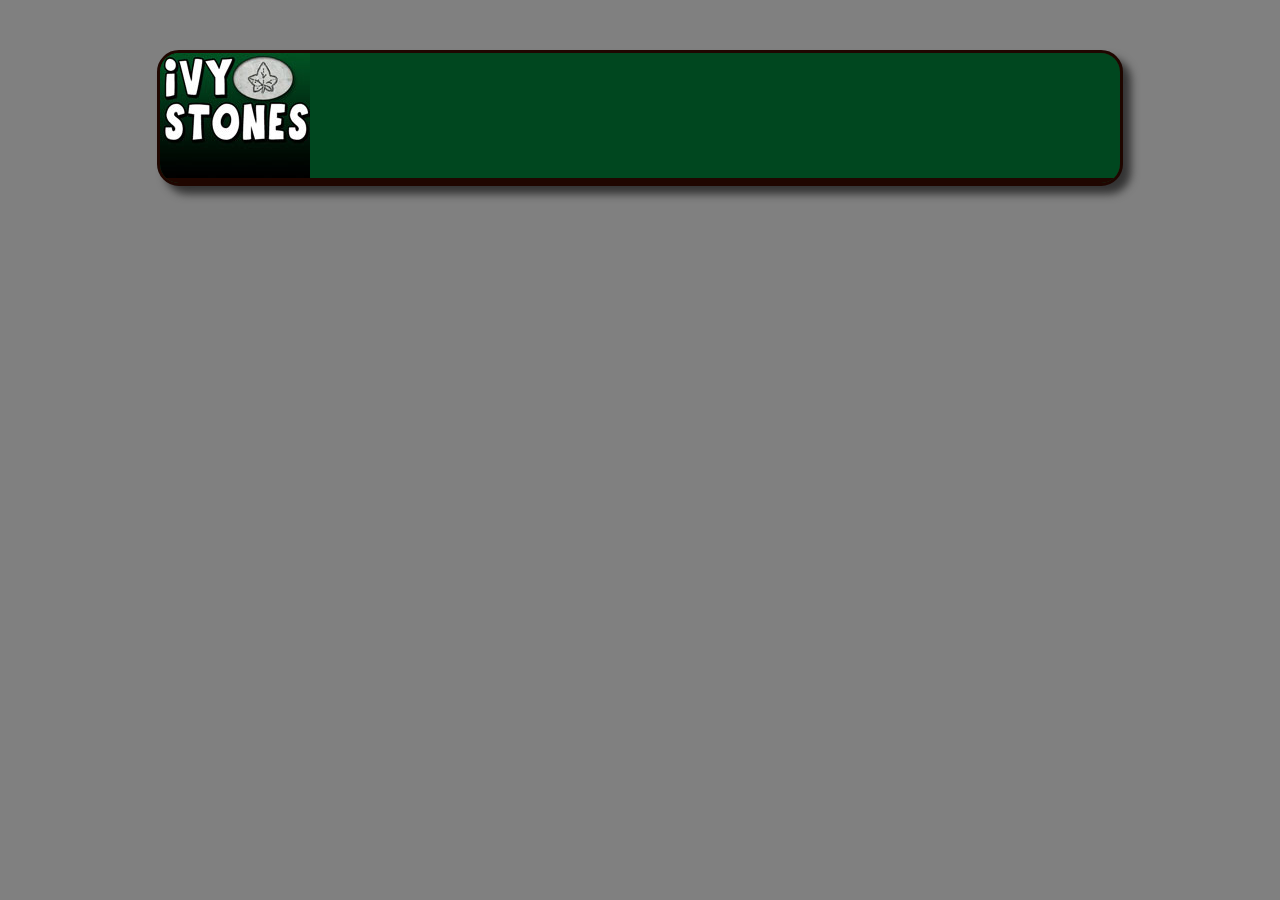
==== header.html @ 938b8b00 "git-svn-id: file:///mnt/x/Users/Kevin/Desktop/ivystones-svn@21 96535c52-2767-499a-a306-8e95c0417af2" ====
<!DOCTYPE html 
          PUBLIC "-//W3C//DTD XHTML 1.0 Strict//EN"
     "http://www.w3.org/TR/xhtml1/DTD/xhtml1-strict.dtd"> 
 
 
<html xmlns="http://www.w3.org/1999/xhtml" xml:lang="en" lang="en">

	<head> 
		<title>IvyStones</title> 
		<link rel="stylesheet" type="text/css" href="css/style.css" /> 
		<link rel="shortcut icon" type="image/x-icon" href="../img/favicon.ico" /> 
		<meta http-equiv="Content-Type" content="text/html;charset=UTF-8" /> 
	</head>
	
	<body>
		
		<div id="container" class="main">
			<div id="navbar">
				<img src="images/logo.jpg" alt="Ivy Stones" />
				<ul>
					<li><a href="index.php">Home</a></li>
					<li><a href="profile.php">Profile</a></li>
					<li><a href="stones.php">Stones</a></li>
					<li><a href="aboutus.php">About Us</a></li>
				</ul>
			</div>
---- css/style.css ----
* {
	padding: 0;
	margin: 0;
	font-family: Arial, serif;
	color: white;
}
 
body {
	/*background-image: url(../images/gradient.jpg);
	background-repeat: repeat-x;*/
	background-color: grey;
}
 
div.main {
	width: 960px;
	margin: auto;
	border: 3px solid #1f0600;
	overflow: auto;
	background-color: #380b00;
	-moz-border-radius: 22px;
	-webkit-border-radius: 22px;
	-webkit-box-shadow: 8px 8px 8px #333;

}
 
div#container {
	margin-top: 50px;
	margin-bottom: 50px;
}

div#left {
	float: left;
	width: 500px;
	padding: 15px;
}

div#right {
	padding: 15px 30px 15px 15px;
	float: right;
	border-left: 5px solid #1f0600;
}
 
h1,h2 {
	margin: 20px;
	text-align: center;
}
 
hr {
	margin: 15px;
}
 
td {
	padding: 10px;
}
 
div#navbar {
	background-color: #00471f;
	height: 125px;
	border-bottom: 5px solid #1f0600;
}

div#navbar img {
	float: left;
}
 
#navbar li a {
	text-decoration: none;
	height: 125px;
	float: left;
	text-indent: -9999px;
	color: white;
}
 
#navbar ul {
	list-style-type: none;
	height: 125px;
}
 
#navbar ul li {
	display: inline;
}
 
#navbar li:hover {
	background-color: green;
}
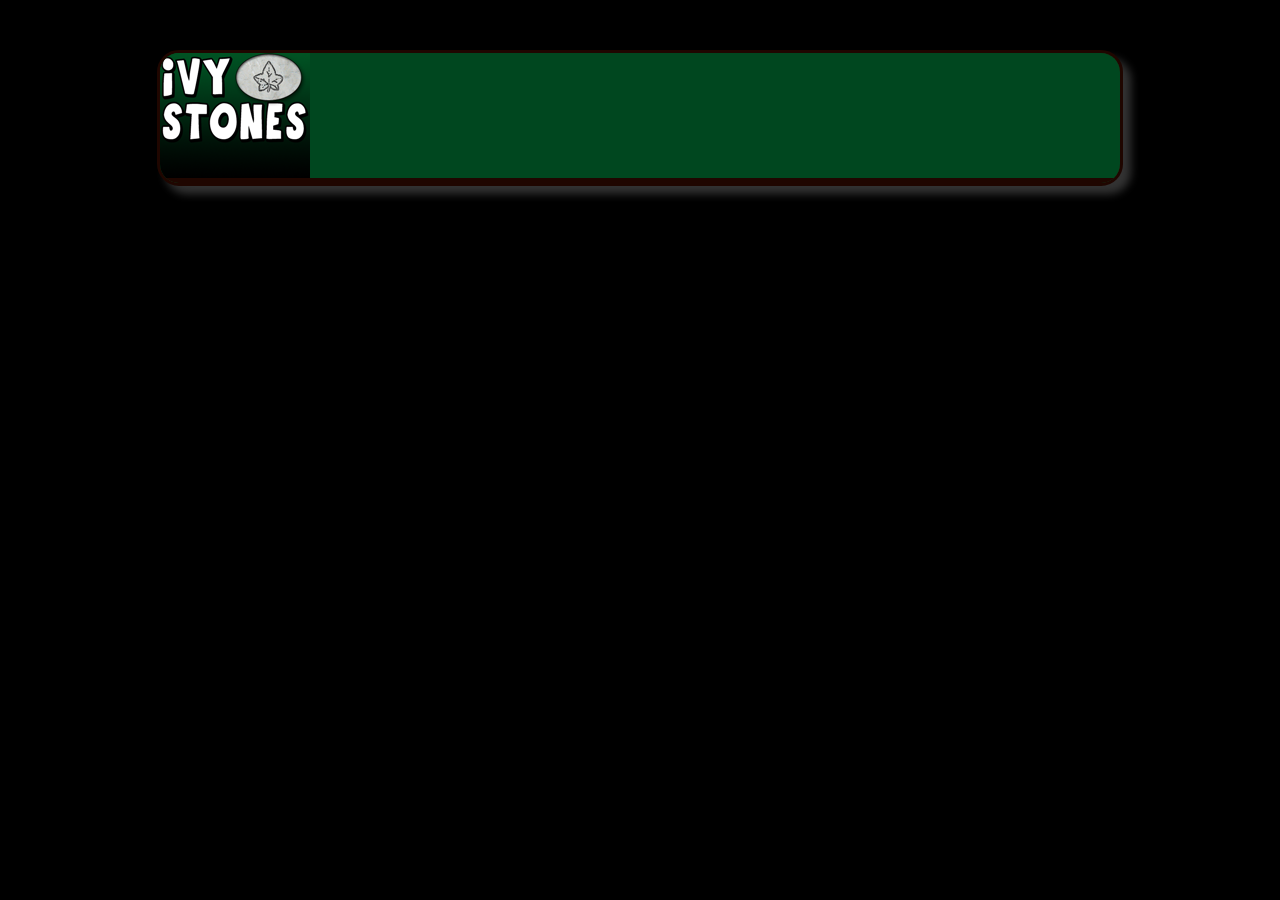
==== commit 10d30bf7: "git-svn-id: file:///mnt/x/Users/Kevin/Desktop/ivystones-svn@30 96535c52-2767-499a-a306-8e95c0417af2" ====
--- a/header.html
+++ b/header.html
@@ -16,7 +16,7 @@
 		
 		<div id="container" class="main">
 			<div id="navbar">
-				<img src="images/logo.jpg" alt="Ivy Stones" />
+				<img src="images/logo.png" alt="Ivy Stones" />
 				<ul>
 					<li><a href="index.php">Home</a></li>
 					<li><a href="profile.php">Profile</a></li>
--- a/css/style.css
+++ b/css/style.css
@@ -2,13 +2,16 @@
 	padding: 0;
 	margin: 0;
 	font-family: Arial, serif;
-	color: white;
 }
  
 body {
-	/*background-image: url(../images/gradient.jpg);
-	background-repeat: repeat-x;*/
-	background-color: grey;
+	/*background-image: url(../images/tilebg.jpg);
+	background-color: #d18620;*/
+	background-image: url(../images/fallpileofleaves.gif);
+	background-attachment: fixed;
+	background-position: bottom right;
+	background-repeat: no-repeat;
+	background-color: black;
 }
  
 div.main {
@@ -20,7 +23,6 @@
 	-moz-border-radius: 22px;
 	-webkit-border-radius: 22px;
 	-webkit-box-shadow: 8px 8px 8px #333;
-
 }
  
 div#container {
@@ -52,15 +54,25 @@
 td {
 	padding: 10px;
 }
+
+p, td{
+	color: white;
+}
  
 div#navbar {
 	background-color: #00471f;
 	height: 125px;
 	border-bottom: 5px solid #1f0600;
+	-moz-border-radius-topright: 22px;
+	-moz-border-radius-topleft: 22px;
+	-webkit-border-radius-topright: 22px;
+	-webkit-border-radius-topleft: 22px;
 }
 
 div#navbar img {
 	float: left;
+	position: relative;
+	z-index: 0;
 }
  
 #navbar li a {
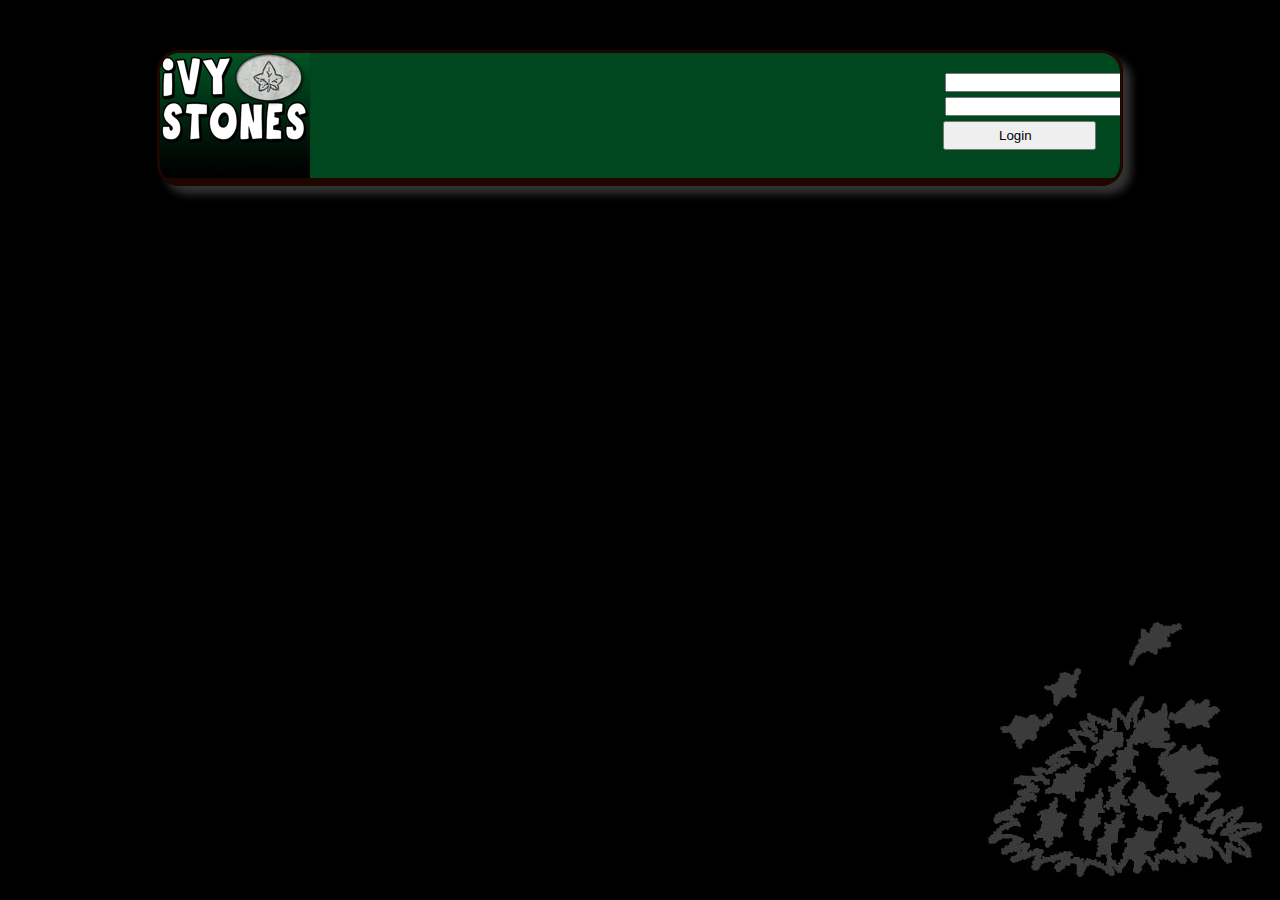
==== commit e74f53e9: "git-svn-id: file:///mnt/x/Users/Kevin/Desktop/ivystones-svn@41 96535c52-2767-499a-a306-8e95c0417af2" ====
--- a/header.html
+++ b/header.html
@@ -22,5 +22,10 @@
 					<li><a href="profile.php">Profile</a></li>
 					<li><a href="stones.php">Stones</a></li>
 					<li><a href="aboutus.php">About Us</a></li>
+					<li id="login">
+						<input type="text" name="username" size="20" maxlength="20" id="username" style="margin-bottom: 5px" />
+						<input type="password" name="password" size="20" maxlength="20" id="password" />
+						<input type="submit" name="login" value="Login" class="submit" style="padding: 5px 62px 5px 54px; margin: 5px 5px 5px -2px;" />
+					</li>
 				</ul>
 			</div>--- a/css/style.css
+++ b/css/style.css
@@ -7,7 +7,8 @@
 body {
 	/*background-image: url(../images/tilebg.jpg);
 	background-color: #d18620;*/
-	background-image: url(../images/fallpileofleaves.gif);
+	background-image: url(../images/leavesbg.jpg);
+	/*Image � Shauna De Feyter http://www.youthonline.ca/*/
 	background-attachment: fixed;
 	background-position: bottom right;
 	background-repeat: no-repeat;
@@ -30,6 +31,12 @@
 	margin-bottom: 50px;
 }
 
+input.submit {
+	margin: 5px auto 5px auto;
+	display: block;
+	padding: 10px;
+}
+
 div#left {
 	float: left;
 	width: 500px;
@@ -41,10 +48,19 @@
 	float: right;
 	border-left: 5px solid #1f0600;
 }
+
+li#login {
+	float: right;
+	margin-top: 20px;
+	margin-bottom: 25px;
+	display: block; 
+	width: 175px;
+}
  
 h1,h2 {
 	margin: 20px;
 	text-align: center;
+	color: orange; 
 }
  
 hr {
@@ -71,8 +87,6 @@
 
 div#navbar img {
 	float: left;
-	position: relative;
-	z-index: 0;
 }
  
 #navbar li a {
@@ -86,12 +100,4 @@
 #navbar ul {
 	list-style-type: none;
 	height: 125px;
-}
- 
-#navbar ul li {
-	display: inline;
-}
- 
-#navbar li:hover {
-	background-color: green;
 }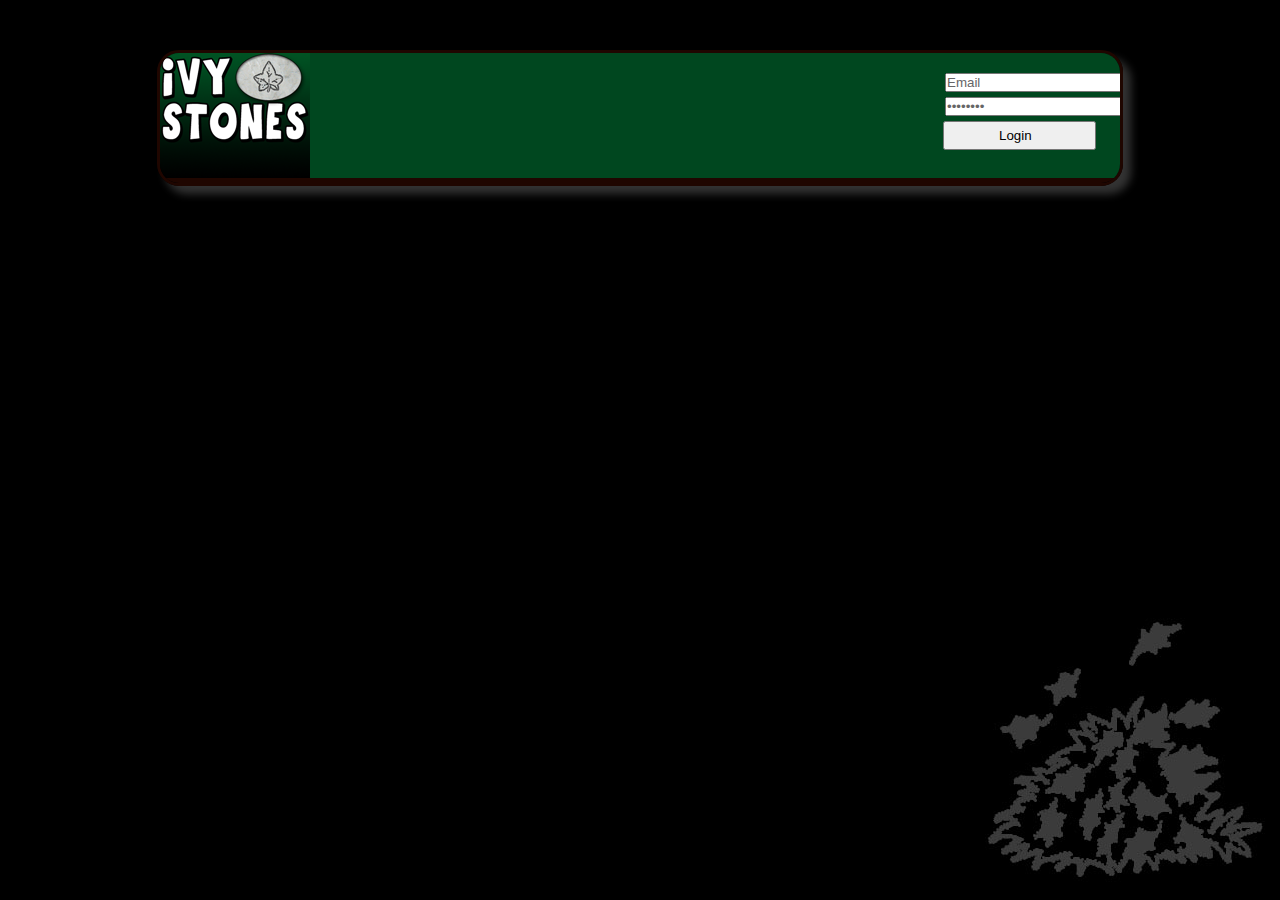
==== commit 8b31d794: "git-svn-id: file:///mnt/x/Users/Kevin/Desktop/ivystones-svn@44 96535c52-2767-499a-a306-8e95c0417af2" ====
--- a/header.html
+++ b/header.html
@@ -9,7 +9,25 @@
 		<title>IvyStones</title> 
 		<link rel="stylesheet" type="text/css" href="css/style.css" /> 
 		<link rel="shortcut icon" type="image/x-icon" href="../img/favicon.ico" /> 
-		<meta http-equiv="Content-Type" content="text/html;charset=UTF-8" /> 
+		<meta http-equiv="Content-Type" content="text/html;charset=UTF-8" />
+		
+		<script type="text/javascript">
+			function clearText(thefield){
+				if (thefield.defaultValue==thefield.value) {
+					thefield.value = ""
+					theField.style.color = "black"; 
+				}
+			}
+			
+			function changePwd(field) {
+				field.type="password";
+				field.value="";
+			}
+			
+			function changeText(field) {
+				field.type="text";
+			}
+		</script>
 	</head>
 	
 	<body>
@@ -23,8 +41,8 @@
 					<li><a href="stones.php">Stones</a></li>
 					<li><a href="aboutus.php">About Us</a></li>
 					<li id="login">
-						<input type="text" name="username" size="20" maxlength="20" id="username" style="margin-bottom: 5px" />
-						<input type="password" name="password" size="20" maxlength="20" id="password" />
+						<input type="text" name="username" size="20" maxlength="20" id="username" value="Email" style="margin-bottom: 5px; color: #666;" onFocus="clearText(this);" />
+						<input type="password" name="password" size="20" maxlength="20" id="password" style="color: #666;" value="Password" onLoad="changeText(this);" onSelect="changePwd(this);" onFocus="changePwd(this);"/>
 						<input type="submit" name="login" value="Login" class="submit" style="padding: 5px 62px 5px 54px; margin: 5px 5px 5px -2px;" />
 					</li>
 				</ul>
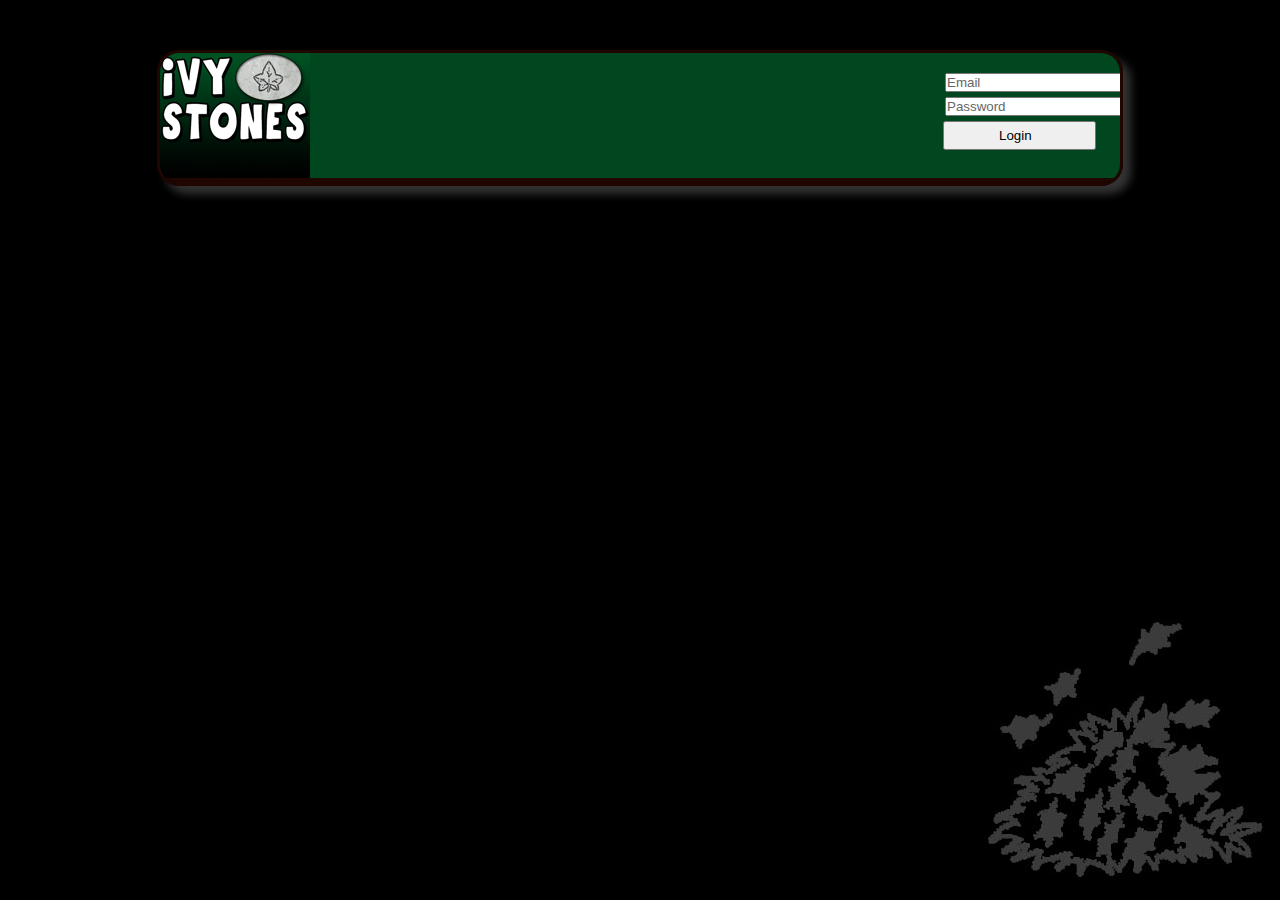
==== commit cc245282: "git-svn-id: file:///mnt/x/Users/Kevin/Desktop/ivystones-svn@48 96535c52-2767-499a-a306-8e95c0417af2" ====
--- a/header.html
+++ b/header.html
@@ -14,18 +14,29 @@
 		<script type="text/javascript">
 			function clearText(thefield){
 				if (thefield.defaultValue==thefield.value) {
-					thefield.value = ""
-					theField.style.color = "black"; 
+					thefield.value = "";
+					document.getElementById("username").style.color = "black"; 
 				}
 			}
 			
-			function changePwd(field) {
-				field.type="password";
-				field.value="";
+			function addText(field) {
+				if (field.value == "") {
+					field.value="Email";
+					field.style.color = "#666";
+				}
 			}
 			
-			function changeText(field) {
-				field.type="text";
+			function pwdBlur() {
+				if(document.getElementById("passwordAsterix").value.length == 0) {
+					document.getElementById("passwordAsterix").style.display = "none";
+					document.getElementById("passwordText").style.display = "inline";
+				}
+			}
+			
+			function pwdFocus() {
+				document.getElementById("passwordAsterix").style.display = "inline";
+				document.getElementById("passwordText").style.display = "none";
+				document.getElementById("passwordAsterix").focus();
 			}
 		</script>
 	</head>
@@ -39,10 +50,16 @@
 					<li><a href="index.php">Home</a></li>
 					<li><a href="profile.php">Profile</a></li>
 					<li><a href="stones.php">Stones</a></li>
-					<li><a href="aboutus.php">About Us</a></li>
+					<li><a href="about.php">About Us</a></li>
 					<li id="login">
-						<input type="text" name="username" size="20" maxlength="20" id="username" value="Email" style="margin-bottom: 5px; color: #666;" onFocus="clearText(this);" />
-						<input type="password" name="password" size="20" maxlength="20" id="password" style="color: #666;" value="Password" onLoad="changeText(this);" onSelect="changePwd(this);" onFocus="changePwd(this);"/>
+						<input type="text" name="username" size="20" maxlength="20" id="username" value="Email" style="margin-bottom: 5px; color: #666;" onFocus="clearText(this);" onBlur="addText(this);" />
+						<script type="text/javascript">
+							document.write('<input name="password" id="passwordAsterix" type="password" size="20" value="" onBlur="pwdBlur()" onfocus="pwdFocus()" style="display:none;" />');
+							document.write('<input name="password" id="passwordText" type="text" size="20" value="Password" style="color: #666;" onfocus="pwdFocus()" />');
+						</script>
+						<noscript>
+							<input name="password" id="passwordnoscript" type="password" size="20" value="" />
+						</noscript>
 						<input type="submit" name="login" value="Login" class="submit" style="padding: 5px 62px 5px 54px; margin: 5px 5px 5px -2px;" />
 					</li>
 				</ul>
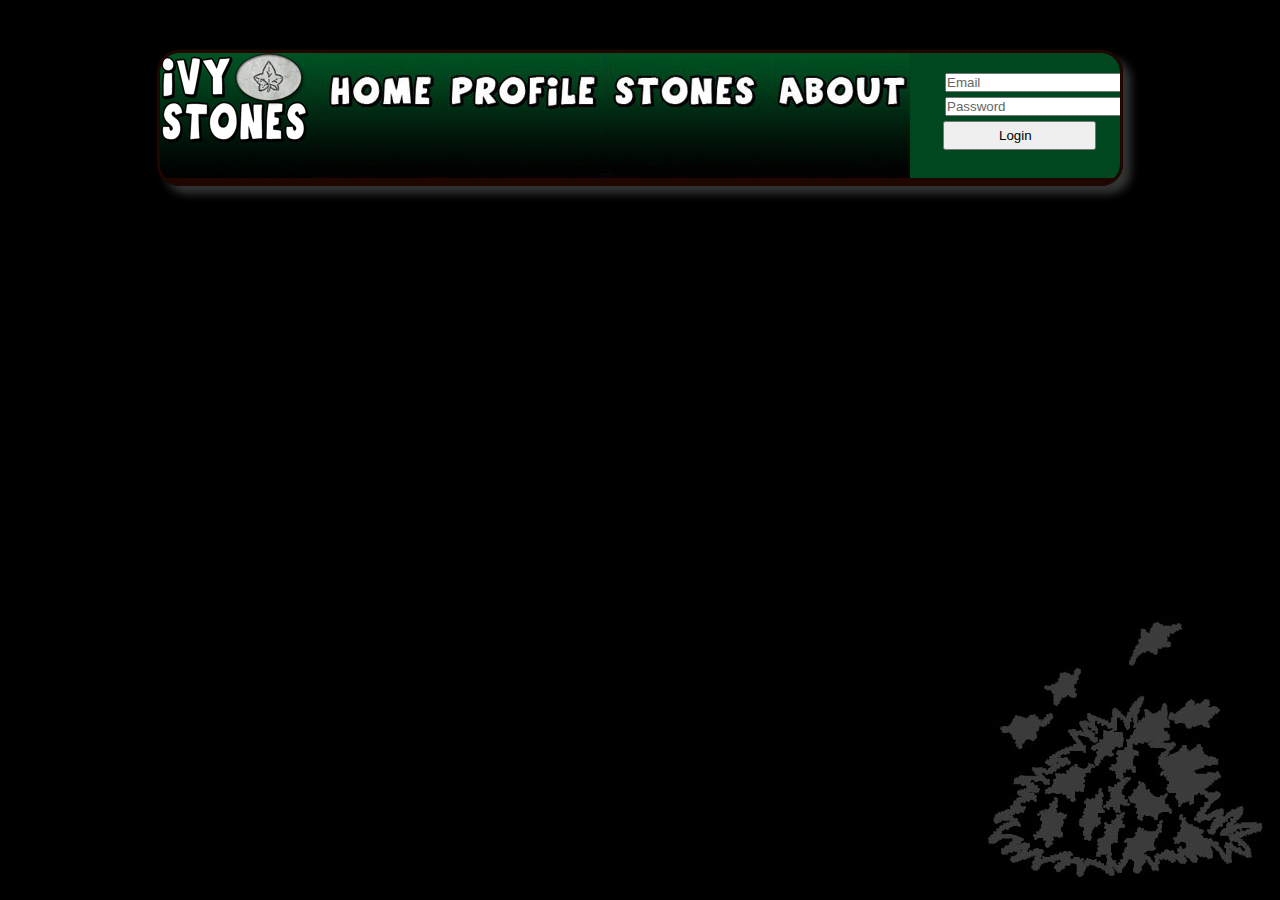
==== commit 2db4feb8: "git-svn-id: file:///mnt/x/Users/Kevin/Desktop/ivystones-svn@51 96535c52-2767-499a-a306-8e95c0417af2" ====
--- a/header.html
+++ b/header.html
@@ -47,10 +47,10 @@
 			<div id="navbar">
 				<img src="images/logo.png" alt="Ivy Stones" />
 				<ul>
-					<li><a href="index.php">Home</a></li>
-					<li><a href="profile.php">Profile</a></li>
-					<li><a href="stones.php">Stones</a></li>
-					<li><a href="about.php">About Us</a></li>
+					<li id="nav-1"><a href="index.php">Home</a></li>
+					<li id="nav-2"><a href="profile.php">Profile</a></li>
+					<li id="nav-3"><a href="stones.php">Stones</a></li>
+					<li id="nav-4"><a href="about.php">About Us</a></li>
 					<li id="login">
 						<input type="text" name="username" size="20" maxlength="20" id="username" value="Email" style="margin-bottom: 5px; color: #666;" onFocus="clearText(this);" onBlur="addText(this);" />
 						<script type="text/javascript">
--- a/css/style.css
+++ b/css/style.css
@@ -89,15 +89,65 @@
 	float: left;
 }
  
-#navbar li a {
-	text-decoration: none;
+div#navbar li a {
 	height: 125px;
 	float: left;
 	text-indent: -9999px;
-	color: white;
 }
  
-#navbar ul {
+div#navbar ul {
 	list-style-type: none;
 	height: 125px;
+}
+
+li#nav-1 a {
+	width: 133px;
+	background:url(../images/buttons2.jpg) no-repeat 0 0; /* X and Y position at 0 */
+}
+
+li#nav-1 a:hover {
+	background-position:0 -125px; /* Y position -125px for Over instance image */
+}
+
+li#nav-1 a.current {
+	background-position:0 -250px; /* Y position -250px for Current instance image */
+}
+
+li#nav-2 a {
+	width: 162px;
+	background:url(../images/buttons2.jpg) no-repeat -133px 0px; /* X and Y position at 0 */
+}
+
+li#nav-2 a:hover {
+	background-position:-133px -125px; /* Y position -125px for Over instance image */
+}
+
+li#nav-2 a.current {
+	background-position: -133px -250px; /* Y position -250px for Current instance image */
+}
+
+li#nav-3 a {
+	width: 163px;
+	background:url(../images/buttons2.jpg) no-repeat -295px 0px; /* X and Y position at 0 */
+}
+
+li#nav-3 a:hover {
+	background-position:-295px -125px; /* Y position -125px for Over instance image */
+}
+
+li#nav-3 a.current {
+	background-position: -295px -250px; /* Y position -250px for Current instance image */
+}
+
+li#nav-4 a {
+	width: 142px;
+	background:url(../images/buttons2.jpg) no-repeat -458px 0px; /* X and Y position at 0 */
+}
+
+li#nav-4 a:hover {
+	background-position:-458px -125px; /* Y position -125px for Over instance image */
+}
+
+li#nav-4 a.current {
+	background-position: -458px -250px; /* Y position -250px for Current instance image */
 }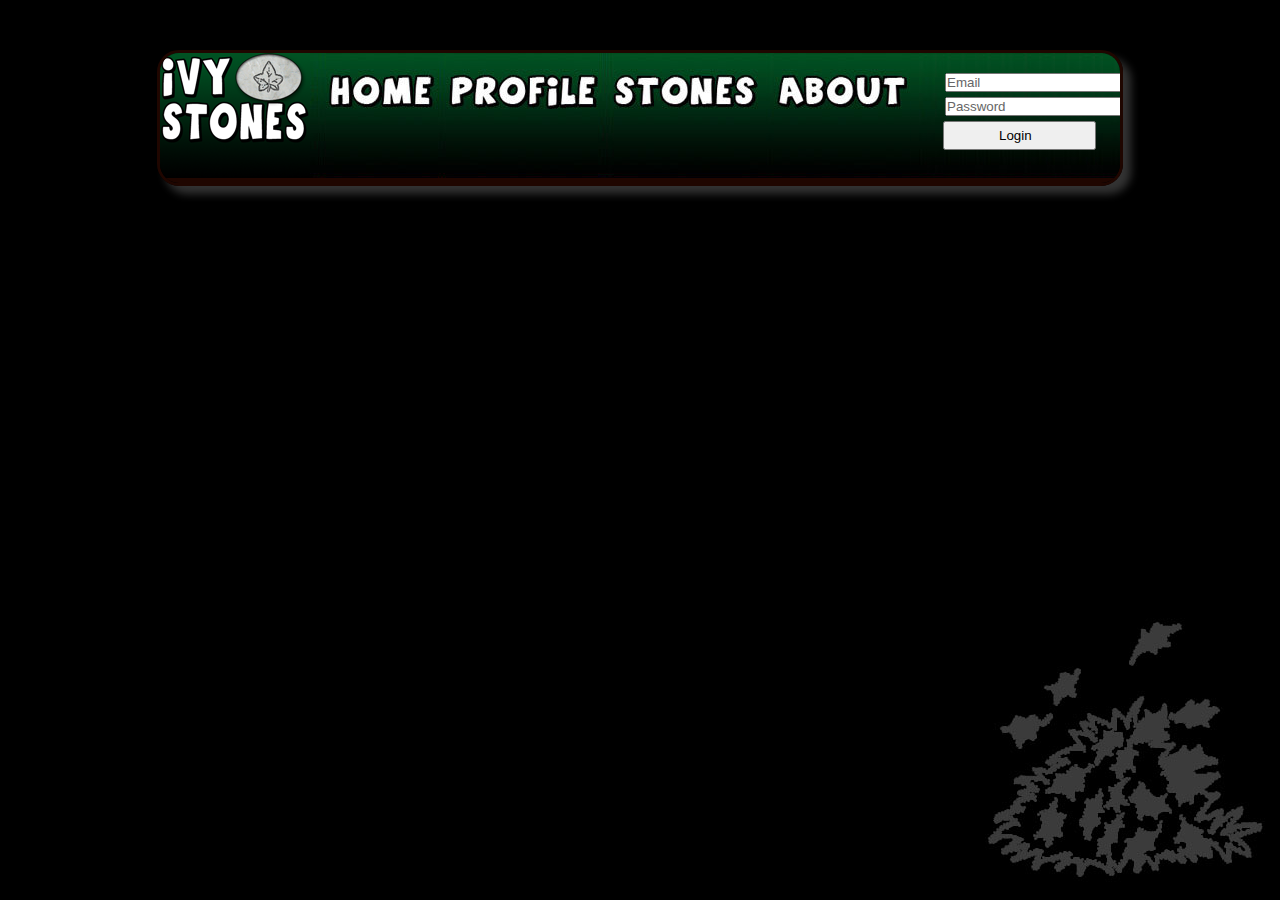
==== commit d9ff4ade: "fixed most validation errors, added favicon.ico" ====
--- a/header.html
+++ b/header.html
@@ -8,7 +8,7 @@
 	<head> 
 		<title>IvyStones</title> 
 		<link rel="stylesheet" type="text/css" href="css/style.css" /> 
-		<link rel="shortcut icon" type="image/x-icon" href="../img/favicon.ico" /> 
+		<link rel="shortcut icon" type="image/x-icon" href="images/favicon.ico" /> 
 		<meta http-equiv="Content-Type" content="text/html;charset=UTF-8" />
 		
 		<script type="text/javascript">
@@ -52,9 +52,9 @@
 					<li id="nav-3"><a href="stones.php">Stones</a></li>
 					<li id="nav-4"><a href="about.php">About Us</a></li>
 					<li id="login">
-						<input type="text" name="username" size="20" maxlength="20" id="username" value="Email" style="margin-bottom: 5px; color: #666;" onFocus="clearText(this);" onBlur="addText(this);" />
+						<input type="text" name="username" size="20" maxlength="20" id="username" value="Email" style="margin-bottom: 5px; color: #666;" onfocus="clearText(this);" onblur="addText(this);" />
 						<script type="text/javascript">
-							document.write('<input name="password" id="passwordAsterix" type="password" size="20" value="" onBlur="pwdBlur()" onfocus="pwdFocus()" style="display:none;" />');
+							document.write('<input name="password" id="passwordAsterix" type="password" size="20" value="" onblur="pwdBlur()" onfocus="pwdFocus()" style="display:none;" />');
 							document.write('<input name="password" id="passwordText" type="text" size="20" value="Password" style="color: #666;" onfocus="pwdFocus()" />');
 						</script>
 						<noscript>
--- a/css/style.css
+++ b/css/style.css
@@ -76,7 +76,8 @@
 }
  
 div#navbar {
-	background-color: #00471f;
+	/*background-color: #00471f;*/
+	background: url(../images/buttons2.jpg) no-repeat 135px 0px; /* X and Y position at 0 */
 	height: 125px;
 	border-bottom: 5px solid #1f0600;
 	-moz-border-radius-topright: 22px;
